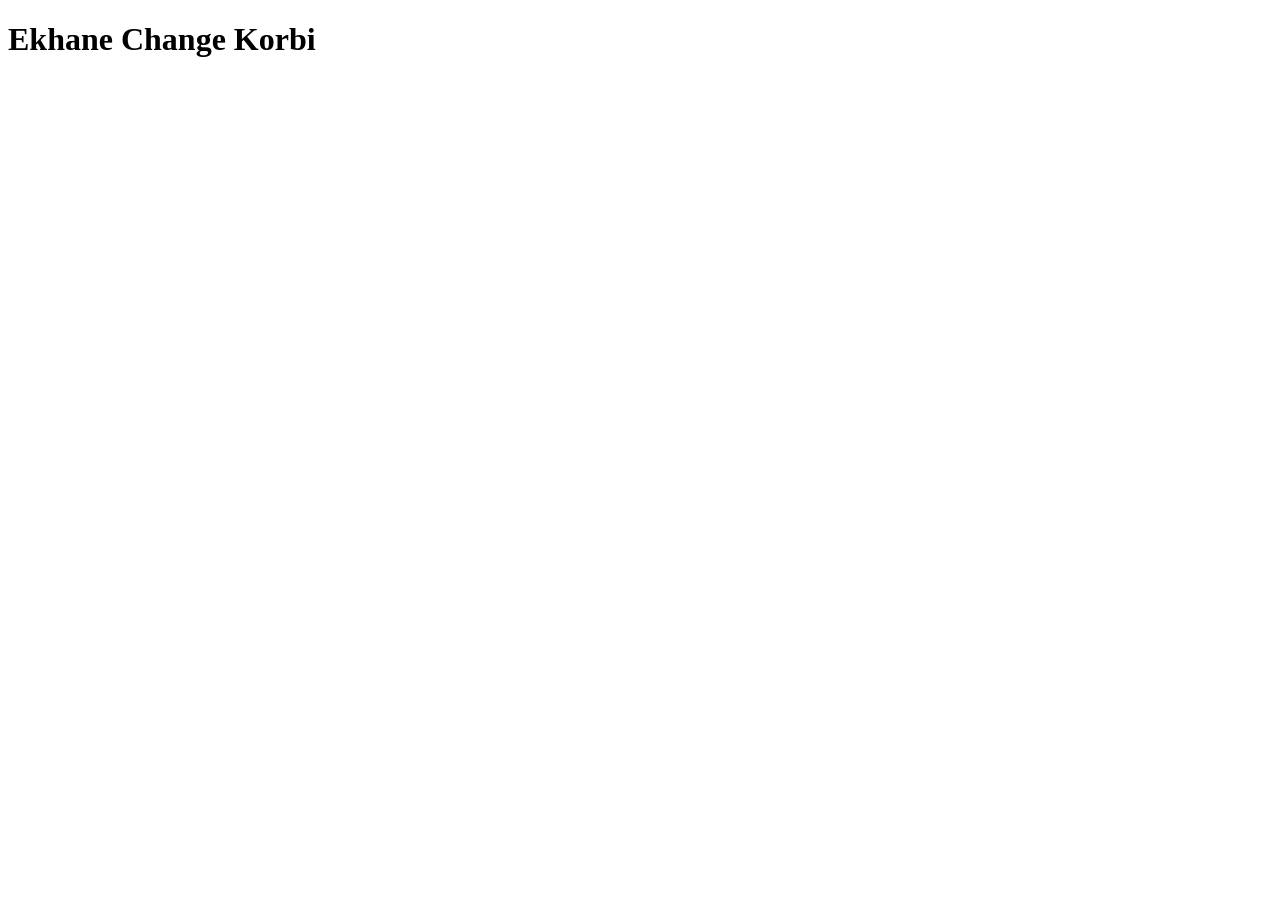
==== about.html @ 955fa788 "Create about.html" ====
<!DOCTYPE html>
<html lang="en">
<head>
    <meta charset="UTF-8">
    <meta name="viewport" content="width=device-width, initial-scale=1.0">
    <title>About</title>
  <link rel=stylesheet" href="about.css">
</head>
<body>
    <h1>Ekhane Change Korbi</h1>
  <script src="about.js"></script>
</body>
</html>
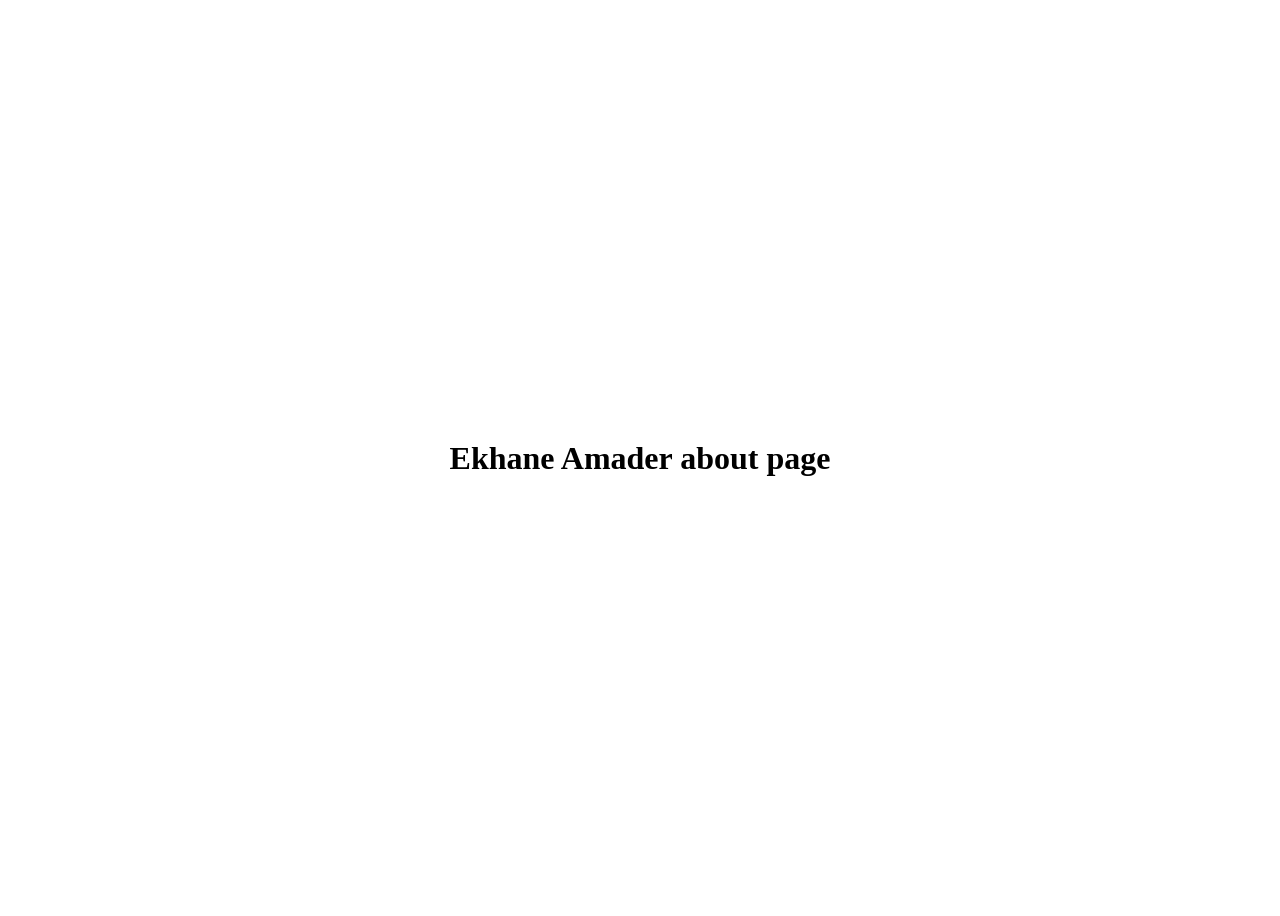
==== commit 2101ae5c: "Update about.html" ====
--- a/about.html
+++ b/about.html
@@ -4,10 +4,10 @@
     <meta charset="UTF-8">
     <meta name="viewport" content="width=device-width, initial-scale=1.0">
     <title>About</title>
-  <link rel=stylesheet" href="about.css">
+  <link rel="stylesheet" href="about.css">
 </head>
 <body>
-    <h1>Ekhane Change Korbi</h1>
+    <h1>Ekhane Amader about page</h1>
   <script src="about.js"></script>
 </body>
 </html>
--- a/about.css
+++ b/about.css
@@ -0,0 +1,6 @@
+body{
+  display: flex;
+  justify-content: center;
+  align-items: center;
+  height: 100vh;
+}
